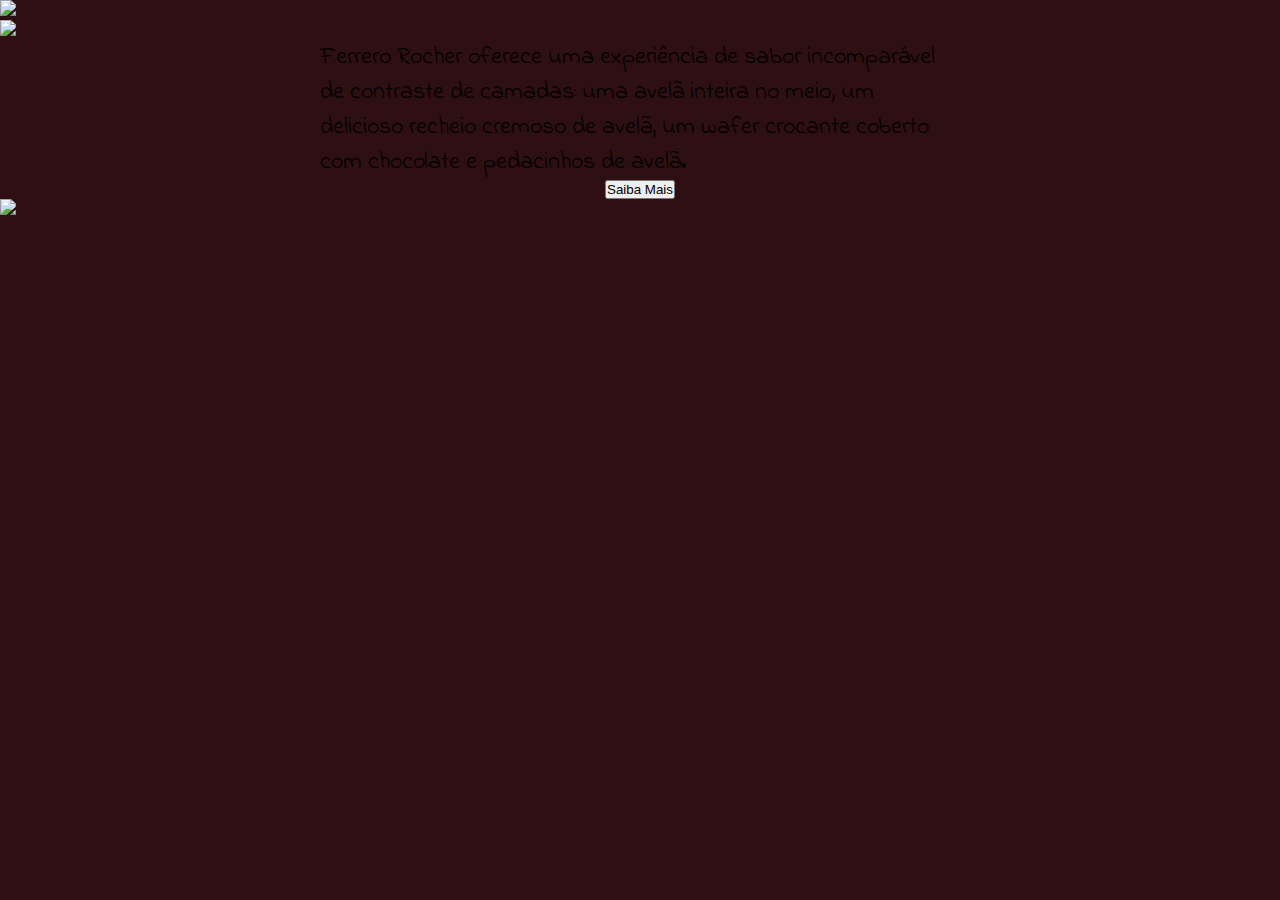
==== index.html @ dbfd4c39 "first commit" ====
<!DOCTYPE html>
<html lang="pt-br">
<head>
    <meta charset="UTF-8">
    <meta name="viewport" content="width=device-width, initial-scale=1.0">
    <link rel="stylesheet" type="text/css" href="https://cdn.jsdelivr.net/npm/semantic-ui@2.5.0/dist/semantic.min.css">
    <script src="https://cdn.jsdelivr.net/npm/semantic-ui@2.5.0/dist/semantic.min.js"></script>
    <link rel="preconnect" href="https://fonts.googleapis.com">
    <link rel="preconnect" href="https://fonts.gstatic.com" crossorigin>
    <link href="https://fonts.googleapis.com/css2?family=Indie+Flower&display=swap" rel="stylesheet">
    <title>Ferrero Rocher</title>
</head>
<body>
    <div class="ui  stackable grid">
        <div class="five wide column"><img class="ui small image" src="https://assets.stickpng.com/images/589eefcd64b351149f22a891.png"></div>
        <div class="six wide yellow column">
            <img class="ui small centered image" src="https://seeklogo.com/images/F/ferrero_rocher-logo-4862B81FDB-seeklogo.com.png">
            <div class="ui container center aligned">
                    <p>Ferrero Rocher oferece uma experiência de sabor incomparável de contraste de camadas: uma avelã inteira no meio, um delicioso recheio cremoso de avelã, um wafer crocante coberto com chocolate e pedacinhos de avelã.</p>
                    <button class="ui brown button">
                        Saiba Mais
                      </button>
                  </div>
            </div>
        <div class="five wide column">
            <img class="ui small image" src="https://assets.stickpng.com/images/589eefcd64b351149f22a891.png">
        </div>
    </div> 
    
</body>
</html>
<style>

    *{
        padding: 0;
        margin: 0;
        box-sizing: border-box;
    }

    html,body{
        height: 100%;
    }
    body{
        background-color:#2E1012 ;
    }

    .ui.grid{
        height: 100%;
    }

    .ui.container{
        display: flex;
        flex-direction: column;
        justify-content: center;
        place-items: center;
    }
    .ui.container p{
        font-family: "Indie Flower", cursive;
        font-weight: 400;
        font-style: normal;
        font-size: x-large;
        color: black;
        width: 50%;
    }
    
</style>
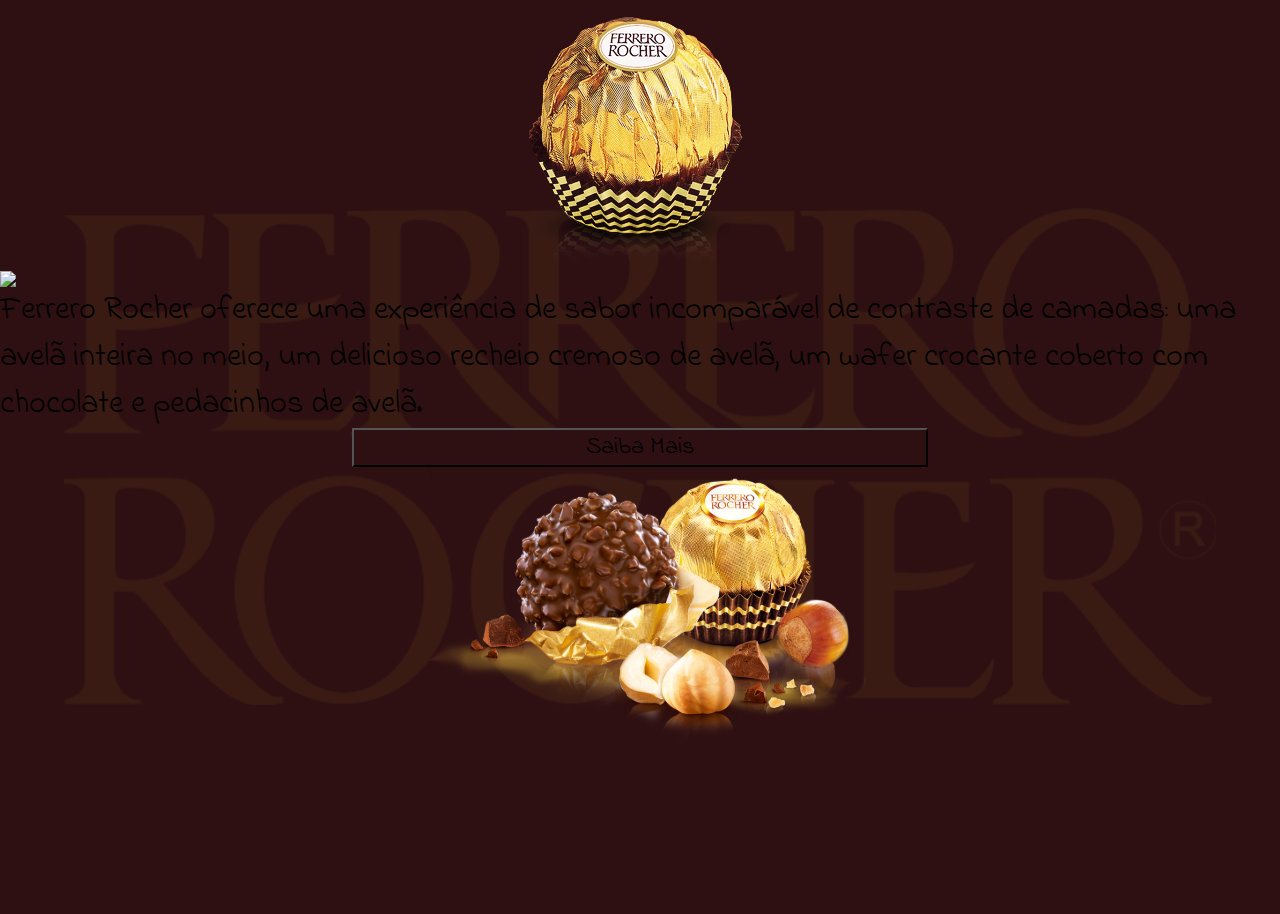
==== commit ab0941de: "corrigindo..." ====
--- a/index.html
+++ b/index.html
@@ -4,33 +4,32 @@
     <meta charset="UTF-8">
     <meta name="viewport" content="width=device-width, initial-scale=1.0">
     <link rel="stylesheet" type="text/css" href="https://cdn.jsdelivr.net/npm/semantic-ui@2.5.0/dist/semantic.min.css">
-    <script src="https://cdn.jsdelivr.net/npm/semantic-ui@2.5.0/dist/semantic.min.js"></script>
     <link rel="preconnect" href="https://fonts.googleapis.com">
     <link rel="preconnect" href="https://fonts.gstatic.com" crossorigin>
     <link href="https://fonts.googleapis.com/css2?family=Indie+Flower&display=swap" rel="stylesheet">
     <title>Ferrero Rocher</title>
 </head>
-<body>
-    <div class="ui  stackable grid">
-        <div class="five wide column"><img class="ui small image" src="https://assets.stickpng.com/images/589eefcd64b351149f22a891.png"></div>
-        <div class="six wide yellow column">
-            <img class="ui small centered image" src="https://seeklogo.com/images/F/ferrero_rocher-logo-4862B81FDB-seeklogo.com.png">
+<!--  -->
+<body style= "background-color: #2E1012;">
+    <!--  -->
+    <div style="background-image:url(./background.svg); background-repeat: no-repeat;background-position: center;background-size: 90%;" class="ui stackable grid" >
+        <div class="ui center aligned computer only five wide column" style="display: flex;justify-content: center;">
+            <img src="./ferrero1.svg" alt="" style="height: 25%; place-self: center;">
+        </div>
+        <div style="display: flex; flex-direction: column; justify-content: space-evenly;" class=" five wide centered yellow column">
+            <img class="ui medium centered image" src="https://seeklogo.com/images/F/ferrero_rocher-logo-4862B81FDB-seeklogo.com.png">
             <div class="ui container center aligned">
-                    <p>Ferrero Rocher oferece uma experiência de sabor incomparável de contraste de camadas: uma avelã inteira no meio, um delicioso recheio cremoso de avelã, um wafer crocante coberto com chocolate e pedacinhos de avelã.</p>
-                    <button class="ui brown button">
-                        Saiba Mais
-                      </button>
-                  </div>
+                    <p style="color: black; font-family:Indie Flower, cursive;font-weight: 400;font-size: xx-large; ">Ferrero Rocher oferece uma experiência de sabor incomparável de contraste de camadas: uma avelã inteira no meio, um delicioso recheio cremoso de avelã, um wafer crocante coberto com chocolate e pedacinhos de avelã.</p>
             </div>
-        <div class="five wide column">
-            <img class="ui small image" src="https://assets.stickpng.com/images/589eefcd64b351149f22a891.png">
+            <button style= "width: 45%; place-self: center; background-color: #2E1012;font-family:Indie Flower, cursive;font-weight: 400;font-size: x-large; border-radius: 0;" class="ui massive brown button">
+                 Saiba Mais
+            </button>
         </div>
+        <div class="ui computer only five wide column" style="display: flex;justify-content: center;"><img src="./ferrero2.svg" alt="" style="height: 30%; place-self: center;"></div>
     </div> 
-    
 </body>
 </html>
 <style>
-
     *{
         padding: 0;
         margin: 0;
@@ -38,29 +37,25 @@
     }
 
     html,body{
-        height: 100%;
+        height: 100vh;
     }
-    body{
-        background-color:#2E1012 ;
+    .grid{
+        height: 101.5%;
     }
 
-    .ui.grid{
-        height: 100%;
-    }
-
-    .ui.container{
-        display: flex;
-        flex-direction: column;
-        justify-content: center;
-        place-items: center;
-    }
-    .ui.container p{
-        font-family: "Indie Flower", cursive;
-        font-weight: 400;
-        font-style: normal;
-        font-size: x-large;
-        color: black;
-        width: 50%;
-    }
-    
+    @media(max-width:620px){
+        .column{
+            background-image: url(./image\ 1.svg);
+            background-repeat: no-repeat;
+            background-position: center;
+            background-size: contain;
+        }
+        /* não funciona nem com classe, id */
+         p{
+            font-size: x-large;
+        }
+        button{
+            width: 55%;
+        }
+   }
 </style>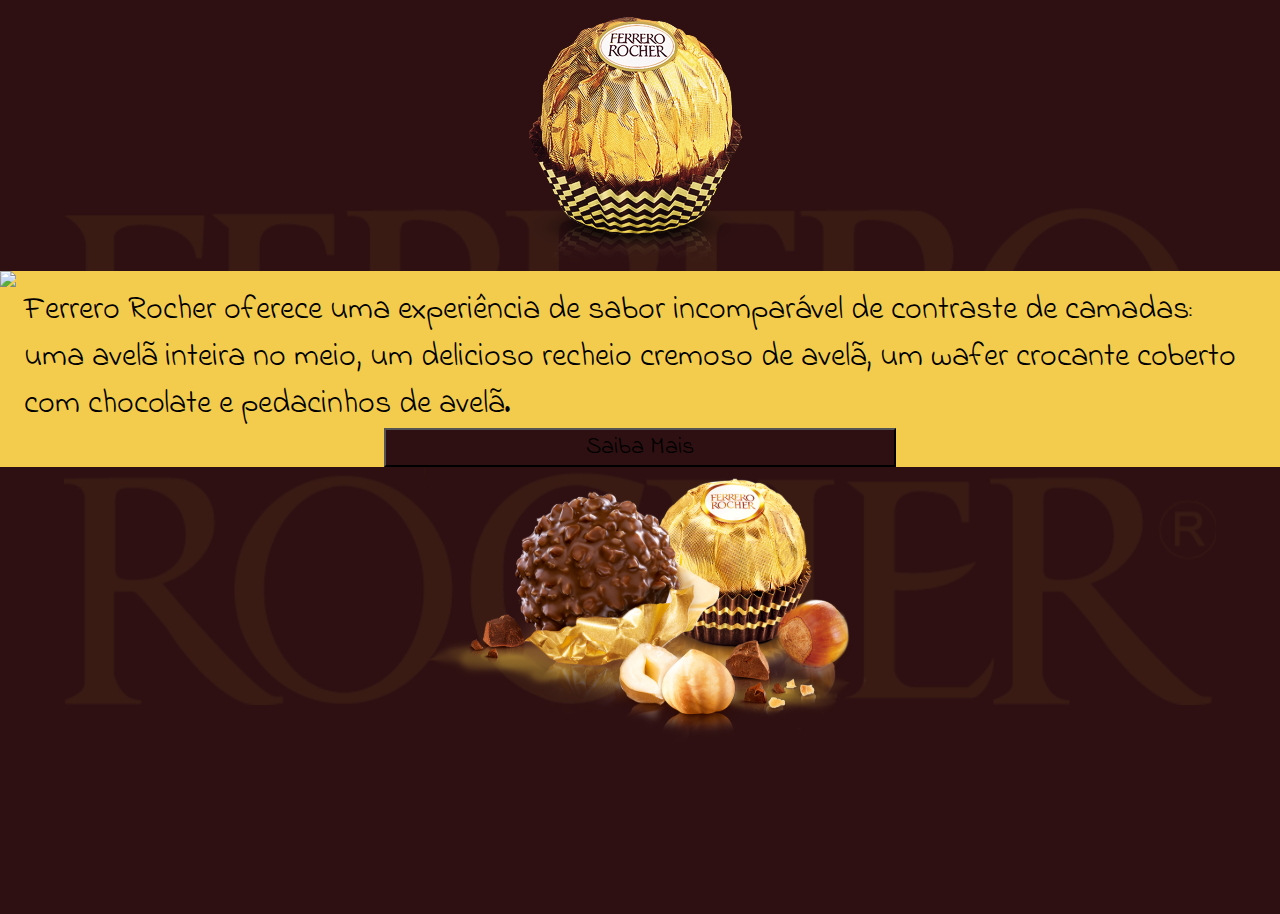
==== commit eb6d5e2a: "a" ====
--- a/index.html
+++ b/index.html
@@ -1,61 +1,68 @@
-<!DOCTYPE html>
-<html lang="pt-br">
-<head>
-    <meta charset="UTF-8">
-    <meta name="viewport" content="width=device-width, initial-scale=1.0">
-    <link rel="stylesheet" type="text/css" href="https://cdn.jsdelivr.net/npm/semantic-ui@2.5.0/dist/semantic.min.css">
-    <link rel="preconnect" href="https://fonts.googleapis.com">
-    <link rel="preconnect" href="https://fonts.gstatic.com" crossorigin>
-    <link href="https://fonts.googleapis.com/css2?family=Indie+Flower&display=swap" rel="stylesheet">
-    <title>Ferrero Rocher</title>
-</head>
-<!--  -->
-<body style= "background-color: #2E1012;">
-    <!--  -->
-    <div style="background-image:url(./background.svg); background-repeat: no-repeat;background-position: center;background-size: 90%;" class="ui stackable grid" >
-        <div class="ui center aligned computer only five wide column" style="display: flex;justify-content: center;">
-            <img src="./ferrero1.svg" alt="" style="height: 25%; place-self: center;">
-        </div>
-        <div style="display: flex; flex-direction: column; justify-content: space-evenly;" class=" five wide centered yellow column">
-            <img class="ui medium centered image" src="https://seeklogo.com/images/F/ferrero_rocher-logo-4862B81FDB-seeklogo.com.png">
-            <div class="ui container center aligned">
-                    <p style="color: black; font-family:Indie Flower, cursive;font-weight: 400;font-size: xx-large; ">Ferrero Rocher oferece uma experiência de sabor incomparável de contraste de camadas: uma avelã inteira no meio, um delicioso recheio cremoso de avelã, um wafer crocante coberto com chocolate e pedacinhos de avelã.</p>
-            </div>
-            <button style= "width: 45%; place-self: center; background-color: #2E1012;font-family:Indie Flower, cursive;font-weight: 400;font-size: x-large; border-radius: 0;" class="ui massive brown button">
-                 Saiba Mais
-            </button>
-        </div>
-        <div class="ui computer only five wide column" style="display: flex;justify-content: center;"><img src="./ferrero2.svg" alt="" style="height: 30%; place-self: center;"></div>
-    </div> 
-</body>
-</html>
-<style>
-    *{
-        padding: 0;
-        margin: 0;
-        box-sizing: border-box;
-    }
-
-    html,body{
-        height: 100vh;
-    }
-    .grid{
-        height: 101.5%;
-    }
-
-    @media(max-width:620px){
-        .column{
-            background-image: url(./image\ 1.svg);
-            background-repeat: no-repeat;
-            background-position: center;
-            background-size: contain;
-        }
-        /* não funciona nem com classe, id */
-         p{
-            font-size: x-large;
-        }
-        button{
-            width: 55%;
-        }
-   }
+<!DOCTYPE html>
+<html lang="pt-br">
+<head>
+    <meta charset="UTF-8">
+    <meta name="viewport" content="width=device-width, initial-scale=1.0">
+    <link rel="stylesheet" type="text/css" href="https://cdn.jsdelivr.net/npm/semantic-ui@2.5.0/dist/semantic.min.css">
+    <link rel="preconnect" href="https://fonts.googleapis.com">
+    <link rel="preconnect" href="https://fonts.gstatic.com" crossorigin>
+    <link href="https://fonts.googleapis.com/css2?family=Indie+Flower&display=swap" rel="stylesheet">
+    <title>Ferrero Rocher</title>
+</head>
+<!--  -->
+<body style= "background-color: #2E1012;">
+    <!-- Container grid responsivo -->
+    <div class="ui stackable grid" style="background-image:url(./background.svg); background-repeat: no-repeat;background-position: center;background-size: 90%;">
+        <!-- Primeira coluna: centraliza o conteúdo e aparece somente no computador, tem 5 unidades de largura -->
+        <div class="ui center aligned computer only five wide column" style="display: flex;justify-content: center;">
+            <img src="./ferrero1.svg" alt="" style="height: 25%; place-self: center;">
+        </div>
+        <!-- Coluna do meio: centraliza o conteúdo tem 5 unidades de largura e a cor amarela-->
+        <div class=" five wide centered column" style="display: flex; flex-direction: column; justify-content: space-evenly; background-color: #F3CC4D; ">
+            <!-- Logo: classe de imagem centralizada (as classe de tamanho não possuía o tamanho necessário)-->
+            <img class="ui centered image" style="height: 12%" src="https://seeklogo.com/images/F/ferrero_rocher-logo-4862B81FDB-seeklogo.com.png">
+            <!-- container que centraliza os conteúdos -->
+            <div class="ui container center aligned">
+                    <p style="color: black; font-family:Indie Flower, cursive;font-weight: 400;font-size: xx-large; padding: 0 24px;">Ferrero Rocher oferece uma 
+                        experiência de sabor incomparável de contraste de camadas: uma avelã inteira no meio, um delicioso recheio cremoso de 
+                        avelã, um wafer crocante coberto com chocolate e pedacinhos de avelã.</p>
+            </div>
+            <!-- Botão: ui estiliza o botão -->
+            <button class="ui massive brown button" style= "width: 40%; place-self: center; background-color: #2E1012;font-family:Indie Flower, cursive;font-weight: 400;font-size: x-large; border-radius: 0;">
+                 Saiba Mais
+            </button>
+        </div>
+        <!-- Terceira coluna: centraliza o conteúdo e aparece somente no computador, tem 5 unidades de largura -->
+        <div class="ui center aligned computer only five wide column" style="display: flex;justify-content: center;"><img src="./ferrero2.svg" alt="" style="height: 30%; place-self: center;"></div>
+    </div> 
+</body>
+</html>
+<style>
+    *{
+        padding: 0;
+        margin: 0;
+        box-sizing: border-box;
+    }
+
+    html,body{
+        height: 100vh;
+    }
+    .grid{
+        height: 101.5%;
+    }
+
+    @media(max-width:620px){
+        .column{
+            background-image: url(./image\ 1.svg);
+            background-repeat: no-repeat;
+            background-position: center;
+            background-size: contain;
+        }
+         p{
+            font-size: x-small;
+        }
+        button{
+            width: 55%;
+        }
+   }
 </style>